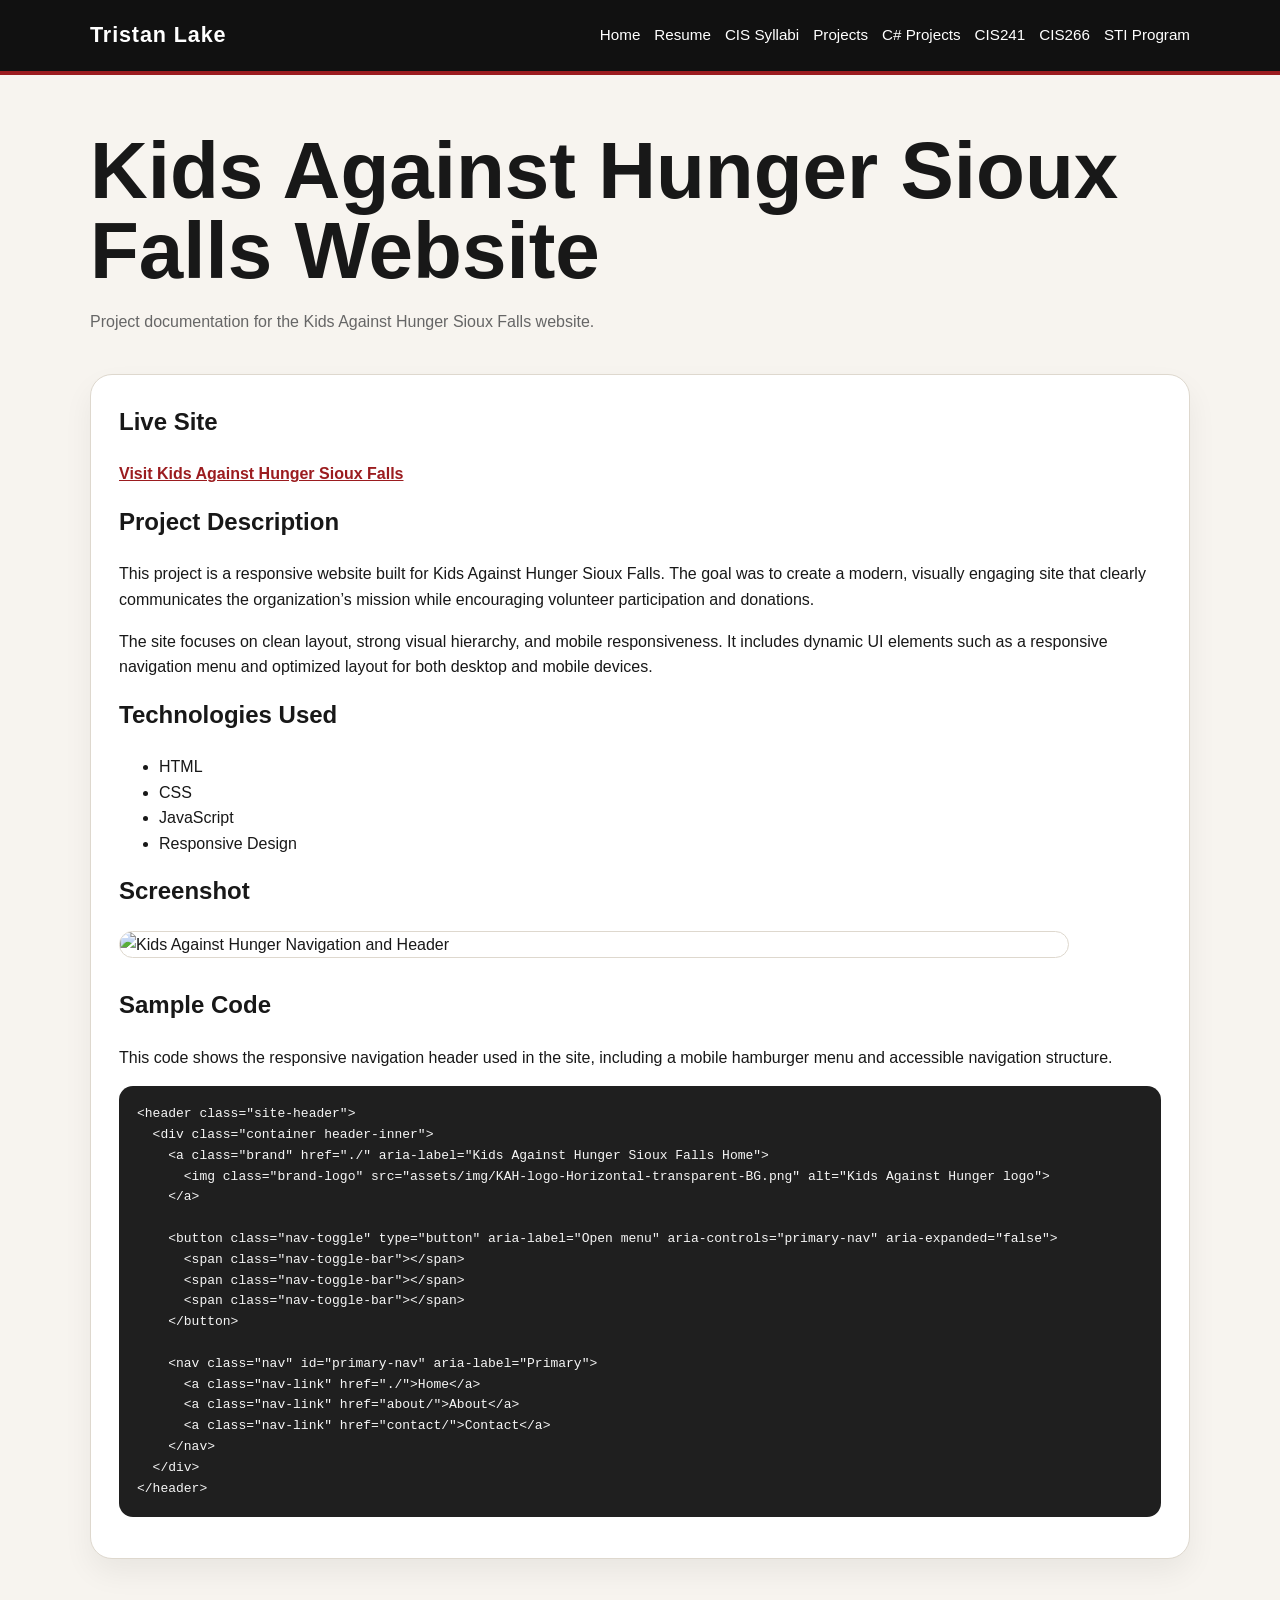
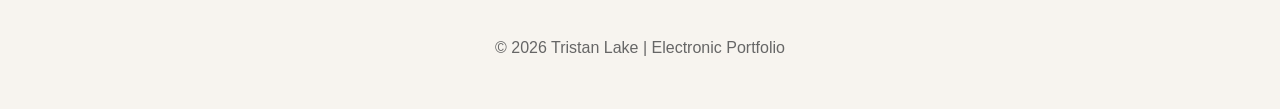
==== projects/kids-against-hunger/index.html @ 73a83ad8 "Initial portfolio site commit" ====
<!DOCTYPE html>
<html lang="en">
<head>
  <meta charset="UTF-8">
  <meta name="viewport" content="width=device-width, initial-scale=1.0">
  <title>Kids Against Hunger Project Documentation</title>
  <link rel="stylesheet" href="../../css/styles.css">
</head>
<body>

  <!-- KEEP YOUR PORTFOLIO NAV (NOT the KAH one) -->
  <header class="site-header">
    <div class="container header-inner">
      <a class="brand" href="../../index.html">Tristan Lake</a>
      <nav class="nav">
        <a href="../../index.html">Home</a>
        <a href="../../resume/TristanLakeResume.pdf">Resume</a>
        <a href="../../CIS_Syllabi.html">CIS Syllabi</a>
        <a href="../../projects.html">Projects</a>
        <a href="../../cis296.html">C# Projects</a>
        <a href="../../cis241.html">CIS241</a>
        <a href="../../cis266.html">CIS266</a>
        <a href="http://catalog.southeasttech.edu/preview_program.php?catoid=17&poid=2004&hl=%22programming%22" target="_blank">STI Program</a>
      </nav>
    </div>
  </header>

  <main class="container">
    <section class="page-heading">
      <h1>Kids Against Hunger Sioux Falls Website</h1>
      <p>Project documentation for the Kids Against Hunger Sioux Falls website.</p>
    </section>

    <section class="card">
      <h2>Live Site</h2>
      <p>
        <a class="text-link" href="https://kidsagainsthungersiouxfalls.org/" target="_blank">
          Visit Kids Against Hunger Sioux Falls
        </a>
      </p>

      <h2>Project Description</h2>
      <p>
        This project is a responsive website built for Kids Against Hunger Sioux Falls.
        The goal was to create a modern, visually engaging site that clearly communicates
        the organization’s mission while encouraging volunteer participation and donations.
      </p>

      <p>
        The site focuses on clean layout, strong visual hierarchy, and mobile responsiveness.
        It includes dynamic UI elements such as a responsive navigation menu and optimized
        layout for both desktop and mobile devices.
      </p>

      <h2>Technologies Used</h2>
      <ul>
        <li>HTML</li>
        <li>CSS</li>
        <li>JavaScript</li>
        <li>Responsive Design</li>
      </ul>

      <h2>Screenshot</h2>
      <img src="assets/img/Screenshot 2026-05-03 at 11.53.33 AM.png"
           alt="Kids Against Hunger Navigation and Header"
           class="project-img">

      <h2>Sample Code</h2>
      <p>
        This code shows the responsive navigation header used in the site, including
        a mobile hamburger menu and accessible navigation structure.
      </p>

<pre><code>&lt;header class="site-header"&gt;
  &lt;div class="container header-inner"&gt;
    &lt;a class="brand" href="./" aria-label="Kids Against Hunger Sioux Falls Home"&gt;
      &lt;img class="brand-logo" src="assets/img/KAH-logo-Horizontal-transparent-BG.png" alt="Kids Against Hunger logo"&gt;
    &lt;/a&gt;

    &lt;button class="nav-toggle" type="button" aria-label="Open menu" aria-controls="primary-nav" aria-expanded="false"&gt;
      &lt;span class="nav-toggle-bar"&gt;&lt;/span&gt;
      &lt;span class="nav-toggle-bar"&gt;&lt;/span&gt;
      &lt;span class="nav-toggle-bar"&gt;&lt;/span&gt;
    &lt;/button&gt;

    &lt;nav class="nav" id="primary-nav" aria-label="Primary"&gt;
      &lt;a class="nav-link" href="./"&gt;Home&lt;/a&gt;
      &lt;a class="nav-link" href="about/"&gt;About&lt;/a&gt;
      &lt;a class="nav-link" href="contact/"&gt;Contact&lt;/a&gt;
    &lt;/nav&gt;
  &lt;/div&gt;
&lt;/header&gt;</code></pre>

    </section>
  </main>

  <footer class="site-footer">
    <p>&copy; 2026 Tristan Lake | Electronic Portfolio</p>
  </footer>

</body>
</html>
---- css/styles.css ----
* {
  box-sizing: border-box;
}

:root {
  --bg: #f7f4ef;
  --text: #181818;
  --muted: #666;
  --card: #ffffff;
  --accent: #9b1c1f;
  --accent-dark: #741316;
  --border: #ded8ce;
}

body {
  margin: 0;
  font-family: Arial, Helvetica, sans-serif;
  background: var(--bg);
  color: var(--text);
  line-height: 1.6;
}

.container {
  width: min(1100px, calc(100% - 32px));
  margin: 0 auto;
}

.site-header {
  background: #111;
  color: white;
  border-bottom: 4px solid var(--accent);
}

.header-inner {
  display: flex;
  align-items: center;
  justify-content: space-between;
  padding: 18px 0;
  gap: 24px;
}

.brand {
  color: white;
  font-weight: 800;
  text-decoration: none;
  font-size: 1.35rem;
  letter-spacing: 0.04em;
}

.nav {
  display: flex;
  flex-wrap: wrap;
  gap: 14px;
}

.nav a {
  color: white;
  text-decoration: none;
  font-size: 0.95rem;
}

.nav a:hover {
  color: #f0c7c7;
}

.hero {
  padding: 80px 0 56px;
}

.eyebrow {
  color: var(--accent);
  text-transform: uppercase;
  letter-spacing: 0.12em;
  font-weight: 700;
}

h1 {
  font-size: clamp(2.5rem, 7vw, 5rem);
  line-height: 1;
  margin: 0 0 18px;
}

h2 {
  margin-top: 0;
}

.lead {
  font-size: 1.25rem;
  max-width: 760px;
  color: #333;
}

.button-row {
  display: flex;
  flex-wrap: wrap;
  gap: 12px;
  margin-top: 28px;
}

.button {
  display: inline-block;
  background: var(--accent);
  color: white;
  padding: 12px 18px;
  border-radius: 999px;
  text-decoration: none;
  font-weight: 700;
}

.button:hover {
  background: var(--accent-dark);
}

.button.secondary {
  background: #222;
}

.page-heading {
  padding: 56px 0 24px;
}

.page-heading p {
  max-width: 760px;
  color: var(--muted);
}

.grid {
  display: grid;
  gap: 22px;
  margin-bottom: 48px;
}

.grid.two {
  grid-template-columns: repeat(2, minmax(0, 1fr));
}

.card {
  background: var(--card);
  border: 1px solid var(--border);
  border-radius: 22px;
  padding: 28px;
  box-shadow: 0 14px 30px rgba(0,0,0,0.06);
  margin-bottom: 28px;
}

.link-list {
  padding-left: 20px;
}

.link-list li {
  margin-bottom: 12px;
}

.text-link {
  color: var(--accent);
  font-weight: 700;
}

.project-img {
  width: 100%;
  max-width: 950px;
  border-radius: 16px;
  border: 1px solid var(--border);
  display: block;
  margin: 16px 0 28px;
}

pre {
  background: #1f1f1f;
  color: #f6f6f6;
  padding: 18px;
  overflow-x: auto;
  border-radius: 14px;
}

.site-footer {
  text-align: center;
  color: var(--muted);
  padding: 32px 16px;
}

@media (max-width: 760px) {
  .header-inner {
    align-items: flex-start;
    flex-direction: column;
  }

  .grid.two {
    grid-template-columns: 1fr;
  }

  .hero {
    padding-top: 48px;
  }
}
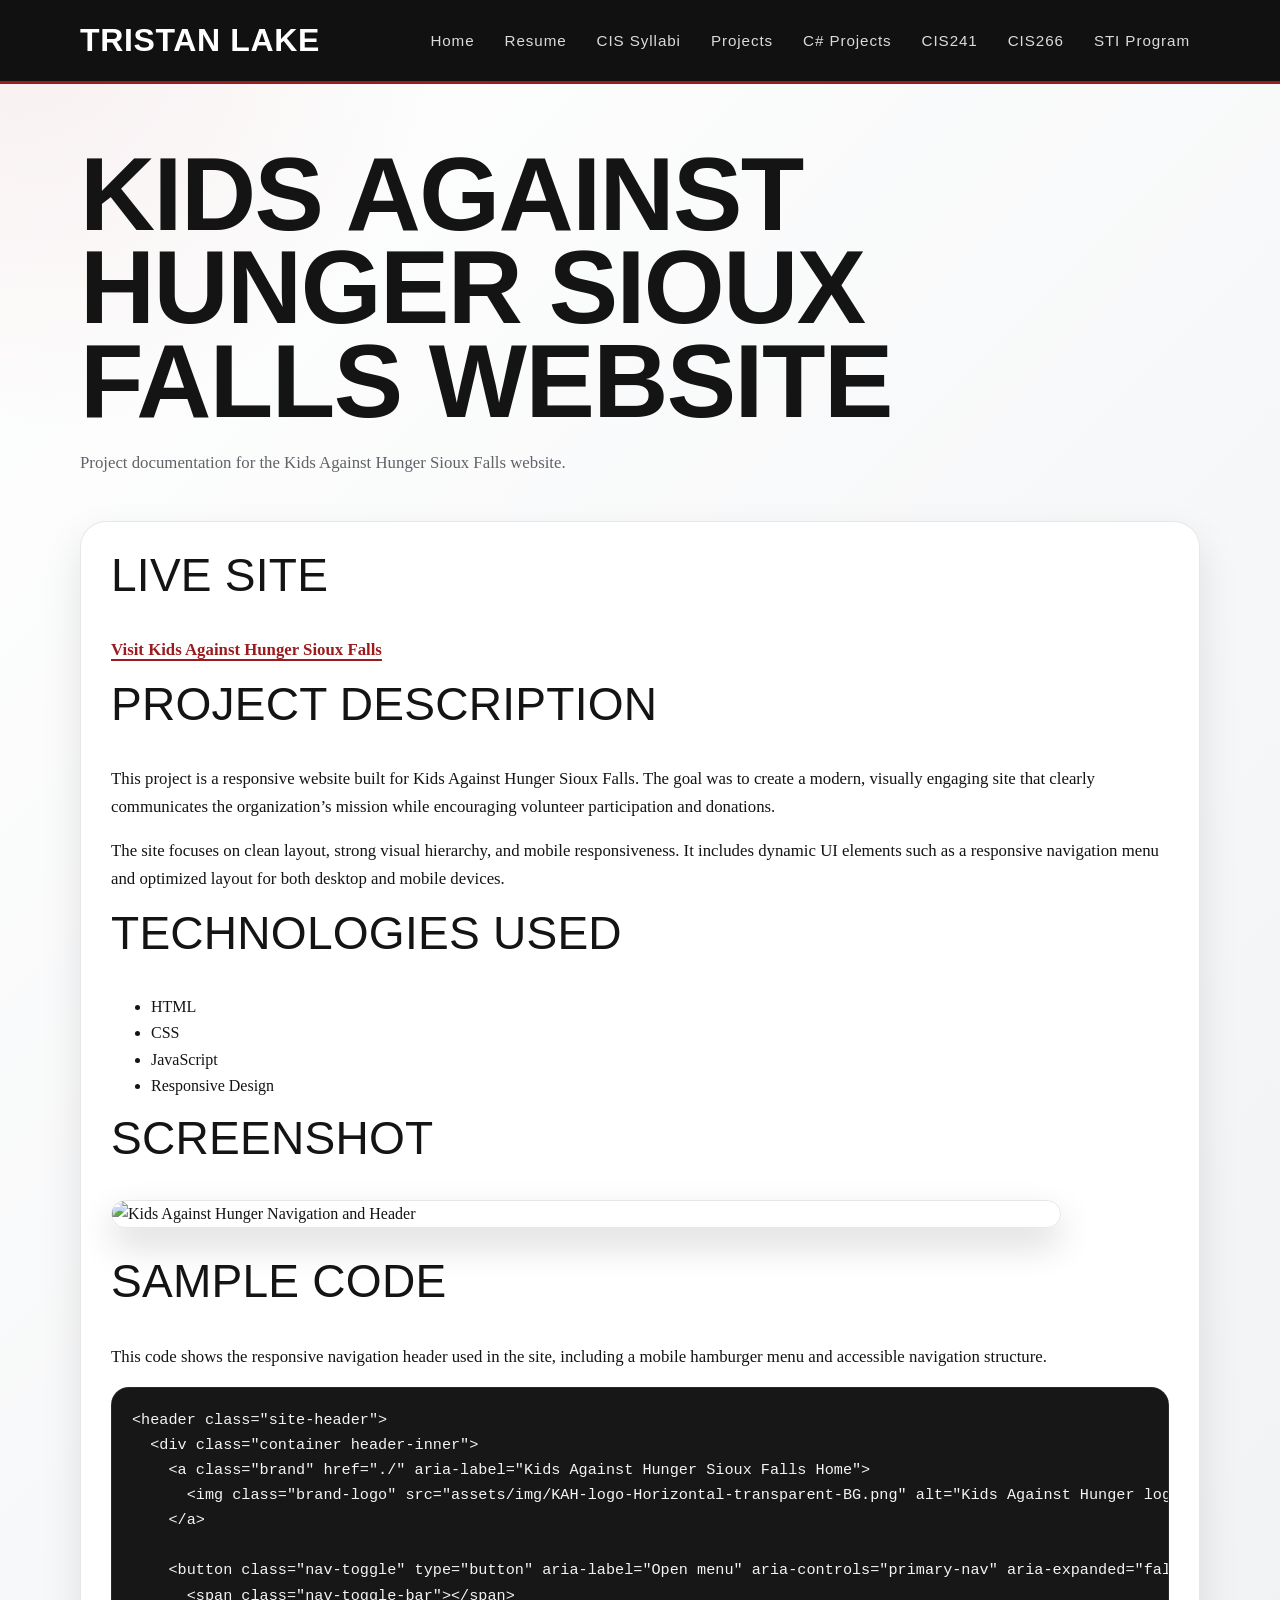
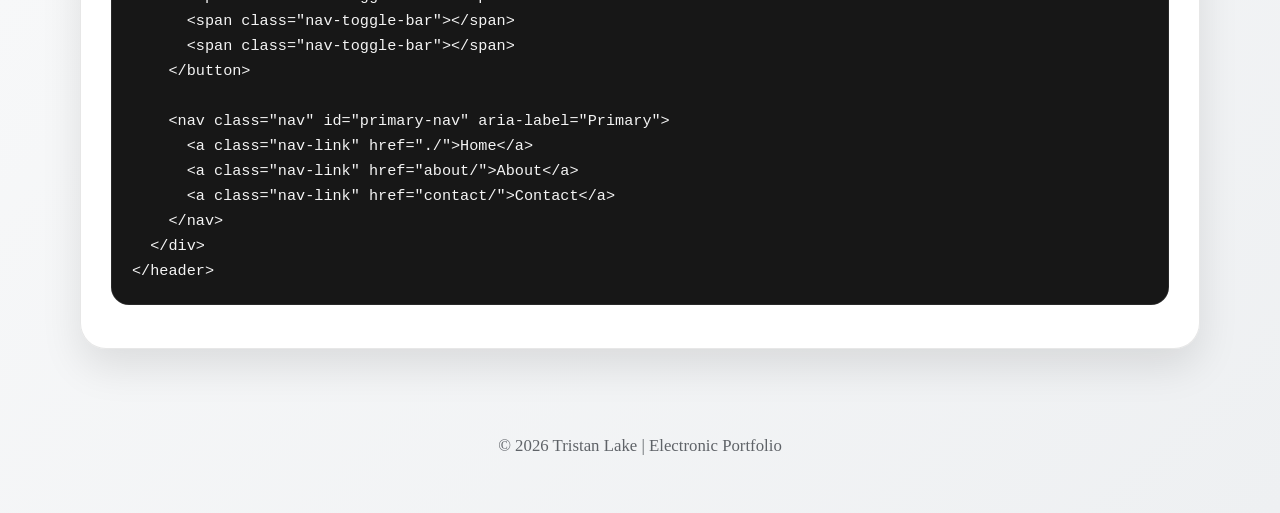
==== commit f1d47649: "Refine nav typography and UI polish" ====
--- a/projects/kids-against-hunger/index.html
+++ b/projects/kids-against-hunger/index.html
@@ -4,6 +4,7 @@
   <meta charset="UTF-8">
   <meta name="viewport" content="width=device-width, initial-scale=1.0">
   <title>Kids Against Hunger Project Documentation</title>
+  <link rel="stylesheet" href="https://use.typekit.net/las3bxe.css">
   <link rel="stylesheet" href="../../css/styles.css">
 </head>
 <body>
--- a/css/styles.css
+++ b/css/styles.css
@@ -3,91 +3,169 @@
 }
 
 :root {
-  --bg: #f7f4ef;
-  --text: #181818;
-  --muted: #666;
-  --card: #ffffff;
+  --bg: #f4f5f6;
+  --text: #141414;
+  --muted: #5f6368;
+  --card: rgba(255, 255, 255, 0.96);
   --accent: #9b1c1f;
-  --accent-dark: #741316;
-  --border: #ded8ce;
+  --accent-light: #c82b31;
+  --accent-dark: #610f12;
+  --black: #111;
+  --border: rgba(20, 20, 20, 0.1);
+  --shadow: 0 18px 40px rgba(0, 0, 0, 0.1);
+  --shadow-hover: 0 26px 60px rgba(0, 0, 0, 0.16);
+  --heading: "railroad-gothic-atf", Impact, sans-serif;
+  --body: "rooney-web", Georgia, serif;
+}
+
+html {
+  scroll-behavior: smooth;
 }
 
 body {
   margin: 0;
-  font-family: Arial, Helvetica, sans-serif;
-  background: var(--bg);
+  font-family: var(--body);
+  background:
+    radial-gradient(circle at top left, rgba(155, 28, 31, 0.07), transparent 28rem),
+    linear-gradient(135deg, #ffffff, #eef0f2);
   color: var(--text);
-  line-height: 1.6;
+  line-height: 1.65;
 }
 
 .container {
-  width: min(1100px, calc(100% - 32px));
+  width: min(1120px, calc(100% - 32px));
   margin: 0 auto;
 }
 
 .site-header {
+  position: sticky;
+  top: 0;
+  z-index: 1000;
   background: #111;
   color: white;
-  border-bottom: 4px solid var(--accent);
+  border-bottom: 3px solid var(--accent);
+  transform: translateY(0);
+  transition:
+    transform 180ms cubic-bezier(.2, .9, .25, 1.2),
+    box-shadow 180ms ease;
+}
+
+.site-header.nav-hidden {
+  transform: translateY(-105%);
+}
+
+.site-header.nav-scrolled {
+  box-shadow: 0 14px 40px rgba(0, 0, 0, 0.26);
 }
 
 .header-inner {
   display: flex;
   align-items: center;
   justify-content: space-between;
-  padding: 18px 0;
+  padding: 14px 0;
   gap: 24px;
 }
 
 .brand {
   color: white;
-  font-weight: 800;
+  font-family: var(--heading);
+  font-weight: 700;
+  font-size: 2rem;
+  letter-spacing: 0.02em;
+  text-transform: uppercase;
   text-decoration: none;
-  font-size: 1.35rem;
-  letter-spacing: 0.04em;
+  transition: transform 140ms ease, color 140ms ease;
+}
+
+.brand:hover {
+  color: #ffd8d8;
+  transform: translateY(-1px) scale(1.02);
 }
 
 .nav {
   display: flex;
   flex-wrap: wrap;
-  gap: 14px;
+  gap: 10px;
 }
 
 .nav a {
   color: white;
   text-decoration: none;
-  font-size: 0.95rem;
-}
-
+  font-family: var(--heading);
+  font-weight: 400; /* lighter */
+  letter-spacing: 0.06em; /* slightly more open to compensate */
+  font-size: 0.95rem; /* slightly smaller */
+  padding: 8px 10px;
+  border-radius: 999px;
+  opacity: 0.85; /* softens visual weight */
+  transition:
+    transform 120ms cubic-bezier(.2, .9, .25, 1.5),
+    background 120ms ease,
+    color 120ms ease,
+    opacity 120ms ease;
+}
 .nav a:hover {
-  color: #f0c7c7;
+  color: #fff;
+  background: rgba(155, 28, 31, 0.9);
+  transform: translateY(-2px);
+  opacity: 1;
+}
+
+.nav a:active,
+.text-link:active {
+  transform: translateY(2px) scale(0.97);
 }
 
 .hero {
-  padding: 80px 0 56px;
+  padding: 92px 0 58px;
 }
 
 .eyebrow {
   color: var(--accent);
   text-transform: uppercase;
-  letter-spacing: 0.12em;
+  letter-spacing: 0.16em;
+  font-family: var(--heading);
+  font-weight: 400;
+  font-size: 1.15rem;
+  margin-bottom: 10px;
+}
+
+h1,
+h2,
+h3 {
+  font-family: var(--heading);
+  text-transform: uppercase;
+  letter-spacing: -0.015em;
+}
+
+h1 {
   font-weight: 700;
-}
-
-h1 {
-  font-size: clamp(2.5rem, 7vw, 5rem);
+  font-size: clamp(3.2rem, 9vw, 6.5rem);
+  line-height: 0.9;
+  margin: 0 0 20px;
+}
+
+h2 {
+  font-weight: 400;
+  font-size: clamp(1.9rem, 3.6vw, 2.9rem);
   line-height: 1;
-  margin: 0 0 18px;
-}
-
-h2 {
   margin-top: 0;
+  letter-spacing: 0.005em;
+}
+
+h3 {
+  font-weight: 400;
+  letter-spacing: 0.01em;
+}
+
+p {
+  font-size: 1.05rem;
 }
 
 .lead {
   font-size: 1.25rem;
-  max-width: 760px;
-  color: #333;
+  max-width: 790px;
+  color: #34312d;
 }
 
 .button-row {
@@ -97,37 +175,83 @@
   margin-top: 28px;
 }
 
+.project-actions {
+  margin: 22px 0 42px;
+}
+
 .button {
   display: inline-block;
+  position: relative;
   background: var(--accent);
   color: white;
-  padding: 12px 18px;
+  padding: 13px 22px;
   border-radius: 999px;
   text-decoration: none;
+  font-family: var(--heading);
   font-weight: 700;
+  font-size: 1.15rem;
+  letter-spacing: 0.04em;
+  box-shadow:
+    0 10px 0 var(--accent-dark),
+    0 22px 34px rgba(0, 0, 0, 0.18);
+  transform: translateY(0);
+  transition:
+    transform 90ms cubic-bezier(.2, .9, .25, 1.3),
+    box-shadow 90ms ease,
+    background 90ms ease;
 }
 
 .button:hover {
-  background: var(--accent-dark);
+  background: var(--accent-light);
+  transform: translateY(-2px);
+  box-shadow:
+    0 12px 0 var(--accent-dark),
+    0 28px 42px rgba(0, 0, 0, 0.22);
+}
+
+.button:active {
+  background: #dd3a40;
+  transform: translateY(8px);
+  box-shadow:
+    0 2px 0 var(--accent-dark),
+    0 8px 14px rgba(0, 0, 0, 0.16);
 }
 
 .button.secondary {
-  background: #222;
+  background: #151515;
+  box-shadow:
+    0 10px 0 #000,
+    0 22px 34px rgba(0, 0, 0, 0.18);
+}
+
+.button.secondary:hover {
+  background: #2a2a2a;
+  box-shadow:
+    0 12px 0 #000,
+    0 28px 42px rgba(0, 0, 0, 0.22);
+}
+
+.button.secondary:active {
+  background: #444;
+  transform: translateY(8px);
+  box-shadow:
+    0 2px 0 #000,
+    0 8px 14px rgba(0, 0, 0, 0.16);
 }
 
 .page-heading {
-  padding: 56px 0 24px;
+  padding: 64px 0 28px;
 }
 
 .page-heading p {
-  max-width: 760px;
+  max-width: 820px;
   color: var(--muted);
 }
 
 .grid {
   display: grid;
-  gap: 22px;
-  margin-bottom: 48px;
+  gap: 24px;
+  margin-bottom: 52px;
 }
 
 .grid.two {
@@ -137,14 +261,24 @@
 .card {
   background: var(--card);
   border: 1px solid var(--border);
-  border-radius: 22px;
-  padding: 28px;
-  box-shadow: 0 14px 30px rgba(0,0,0,0.06);
-  margin-bottom: 28px;
+  border-radius: 26px;
+  padding: 30px;
+  box-shadow: var(--shadow);
+  margin-bottom: 30px;
+  transition:
+    transform 180ms cubic-bezier(.2, .9, .25, 1.2),
+    box-shadow 180ms ease,
+    border-color 180ms ease;
+}
+
+.card:hover {
+  transform: translateY(-5px);
+  box-shadow: var(--shadow-hover);
+  border-color: rgba(155, 28, 31, 0.28);
 }
 
 .link-list {
-  padding-left: 20px;
+  padding-left: 22px;
 }
 
 .link-list li {
@@ -154,42 +288,66 @@
 .text-link {
   color: var(--accent);
   font-weight: 700;
+  text-decoration-thickness: 2px;
+  text-underline-offset: 4px;
+  transition: color 120ms ease, transform 120ms ease;
+  display: inline-block;
+}
+
+.text-link:hover {
+  color: var(--accent-dark);
+  transform: translateY(-1px);
 }
 
 .project-img {
   width: 100%;
   max-width: 950px;
-  border-radius: 16px;
+  border-radius: 18px;
   border: 1px solid var(--border);
   display: block;
-  margin: 16px 0 28px;
+  margin: 16px 0 30px;
+  box-shadow: 0 16px 36px rgba(0, 0, 0, 0.16);
 }
 
 pre {
-  background: #1f1f1f;
-  color: #f6f6f6;
-  padding: 18px;
+  background: #171717;
+  color: #f4f4f4;
+  padding: 20px;
   overflow-x: auto;
-  border-radius: 14px;
+  border-radius: 18px;
+  border: 1px solid rgba(255, 255, 255, 0.08);
+}
+
+code {
+  font-size: 0.95rem;
 }
 
 .site-footer {
   text-align: center;
   color: var(--muted);
-  padding: 32px 16px;
-}
-
-@media (max-width: 760px) {
+  padding: 36px 16px;
+}
+
+@media (max-width: 780px) {
   .header-inner {
     align-items: flex-start;
     flex-direction: column;
   }
 
+  .nav {
+    gap: 6px;
+  }
+
+  .nav a {
+    font-size: 0.95rem;
+    padding: 7px 9px;
+  }
+
   .grid.two {
     grid-template-columns: 1fr;
   }
 
   .hero {
-    padding-top: 48px;
-  }
-}
+    padding-top: 54px;
+  }
+}
